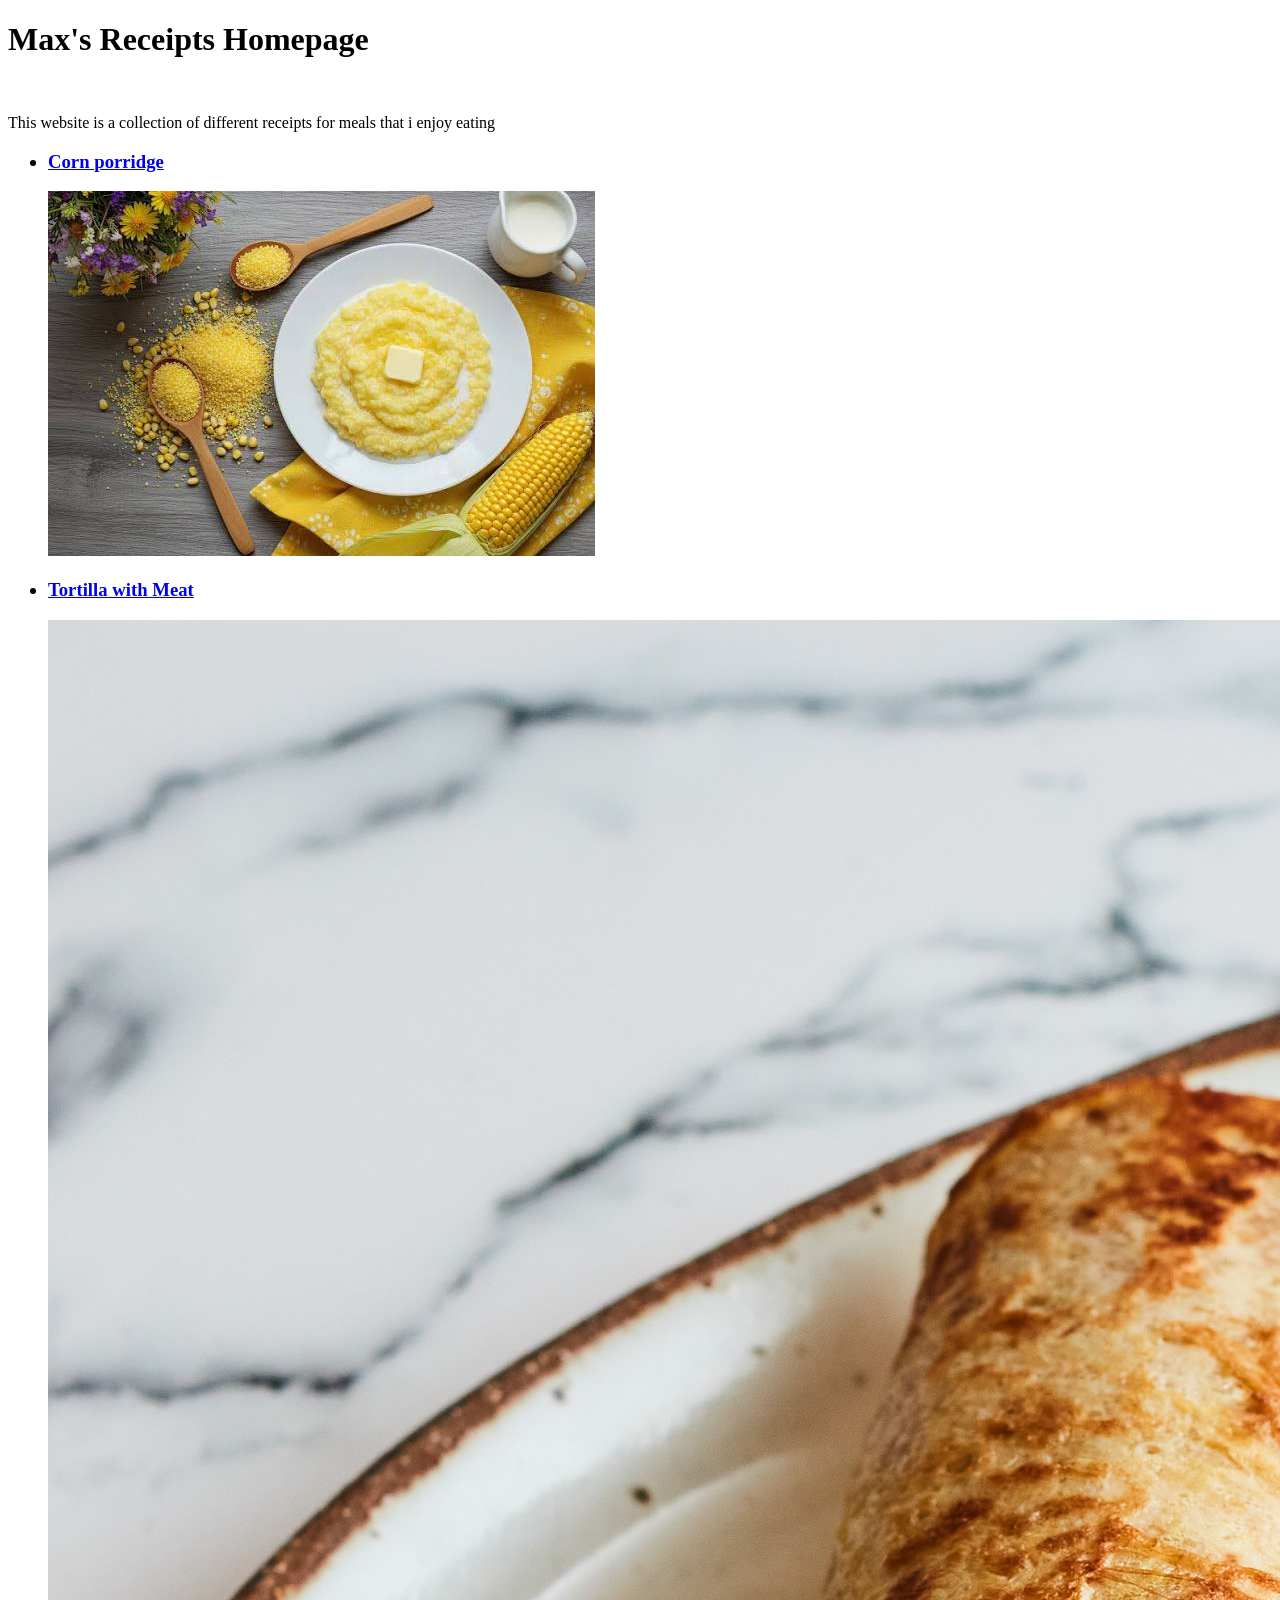
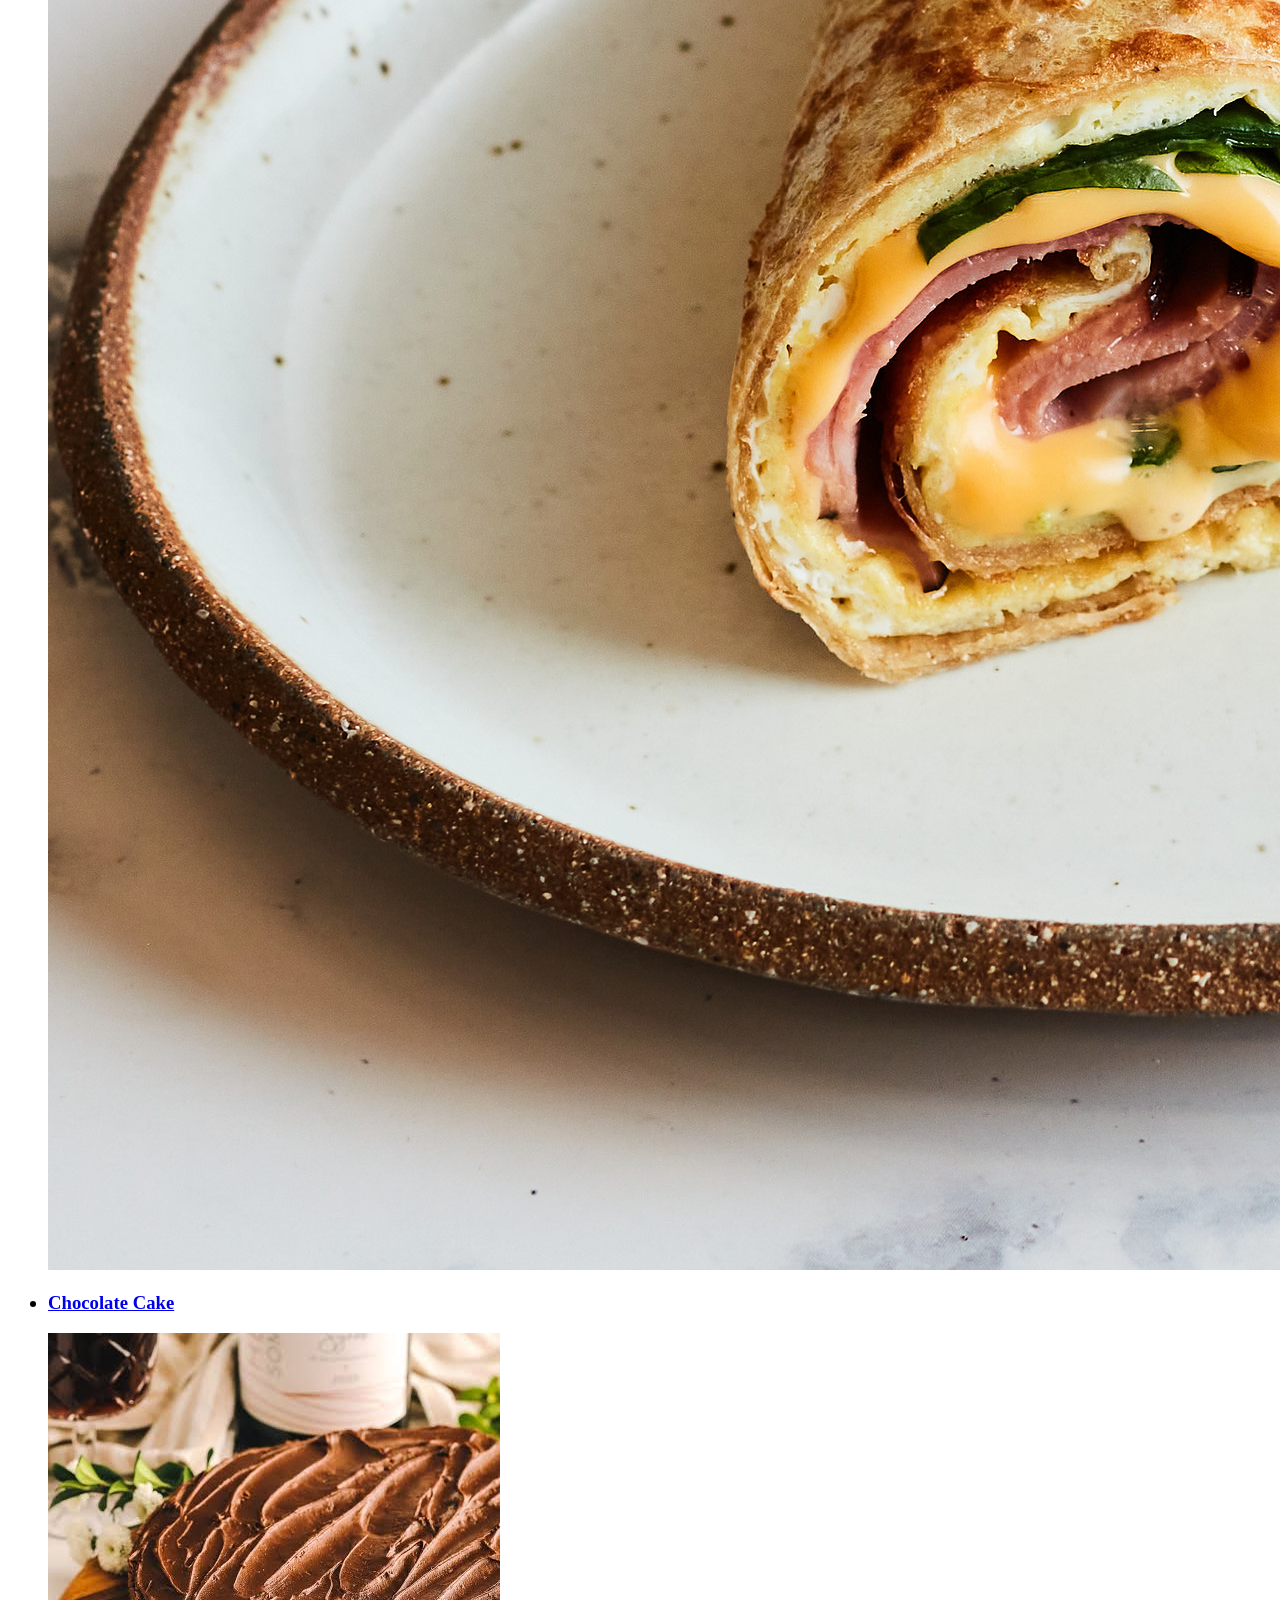
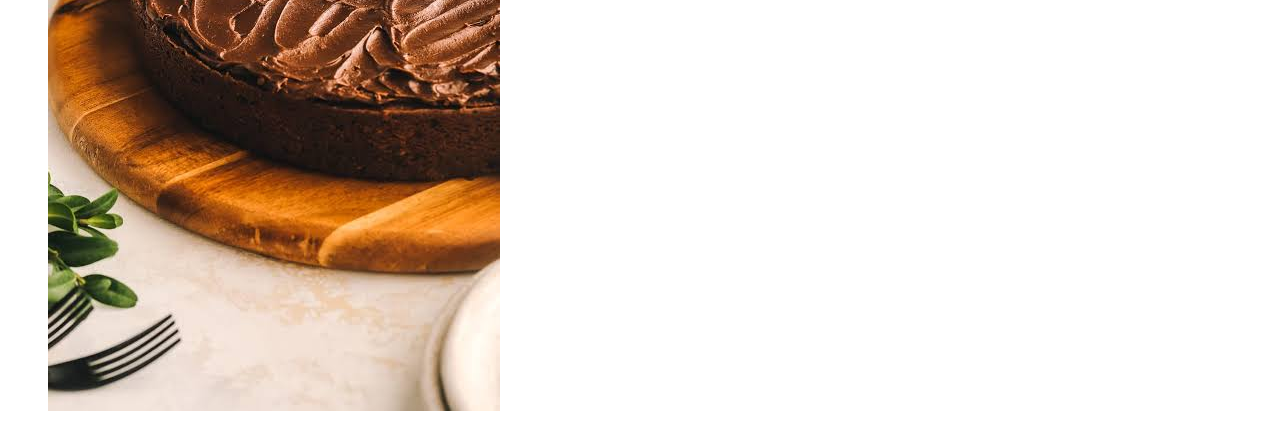
==== index.html @ f3f18e8e "Start Point Added images and wepages of all receipts, added links to them and photos representing th" ====
<!DOCTYPE html>
<html lang="en">
<head>
    <meta charset="UTF-8">
    <meta name="viewport" content="width=device-width, initial-scale=1.0">
    <title>TOR_Receipts</title>
</head>
<body>
<h1>Max's Receipts Homepage</h1>
<br>
<p>This website is a collection of different receipts for meals that i enjoy eating</p>

<ul>
    <h3><li><strong><a href="Corn_porridge.html">Corn porridge</a></strong></li></h3>
    <img src="Assets/images.jpeg" alt="Image of The sun porridge">
    <h3><li><strong><a href="Tortilla_with_meat.html"> Tortilla with Meat </a></strong></li></h3>
    <img src="Assets/FNK_TORTILLA_BREAKFAST_WRAP_H_f_s4x3.jpg" alt="Image of Tortilla dish"> 
    <h3><li><strong><a href="Chokolate_Cake.html"> Chocolate Cake</a></strong></li></h3>
    <img src="Assets/images (1).jpeg" alt="Image of Chocolate Cake"> 
</ul>
</body>
</html>
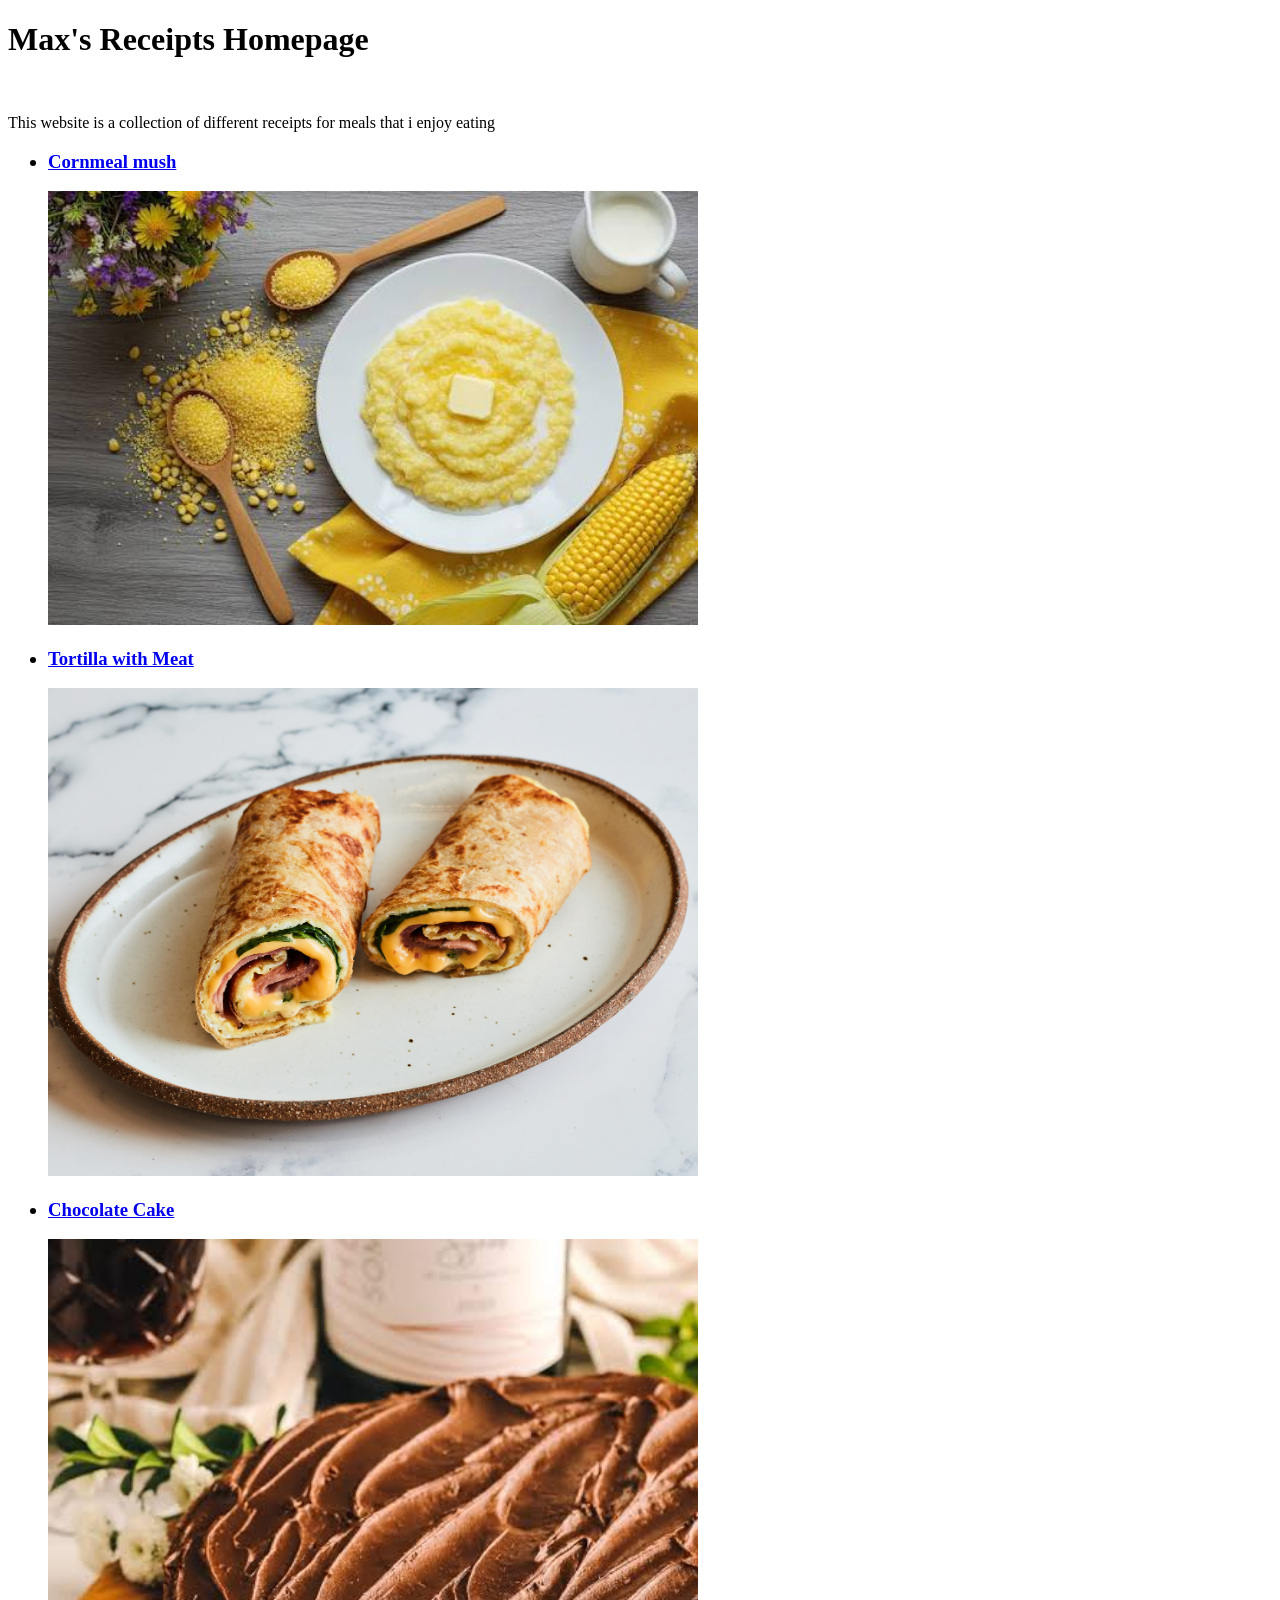
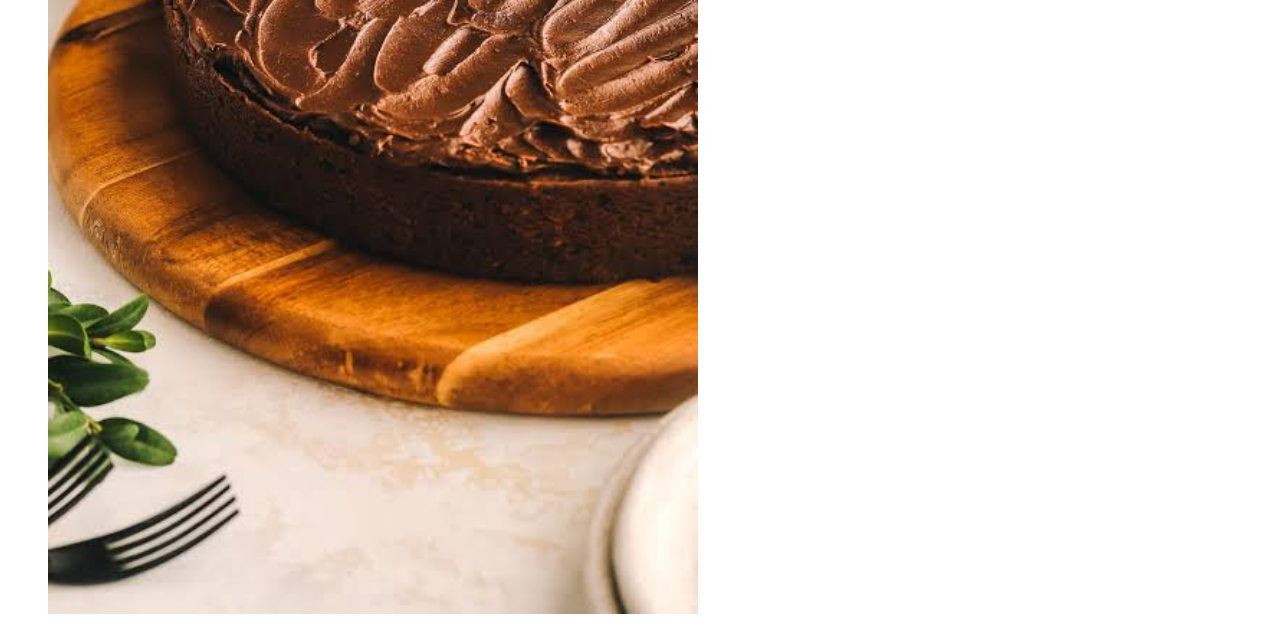
==== commit 89147108: "Edited conr porridge site, added recipe and ingredients, added photo, edited photos on main page" ====
--- a/index.html
+++ b/index.html
@@ -11,12 +11,12 @@
 <p>This website is a collection of different receipts for meals that i enjoy eating</p>
 
 <ul>
-    <h3><li><strong><a href="Corn_porridge.html">Corn porridge</a></strong></li></h3>
-    <img src="Assets/images.jpeg" alt="Image of The sun porridge">
+    <h3><li><strong><a href="Corn_porridge.html">Cornmeal mush</a></strong></li></h3>
+    <img src="Assets/images.jpeg" width="650" alt="Image of The sun porridge">
     <h3><li><strong><a href="Tortilla_with_meat.html"> Tortilla with Meat </a></strong></li></h3>
-    <img src="Assets/FNK_TORTILLA_BREAKFAST_WRAP_H_f_s4x3.jpg" alt="Image of Tortilla dish"> 
+    <img src="Assets/FNK_TORTILLA_BREAKFAST_WRAP_H_f_s4x3.jpg" width="650" alt="Image of Tortilla dish"> 
     <h3><li><strong><a href="Chokolate_Cake.html"> Chocolate Cake</a></strong></li></h3>
-    <img src="Assets/images (1).jpeg" alt="Image of Chocolate Cake"> 
+    <img src="Assets/images (1).jpeg" width="650" alt="Image of Chocolate Cake"> 
 </ul>
 </body>
 </html>
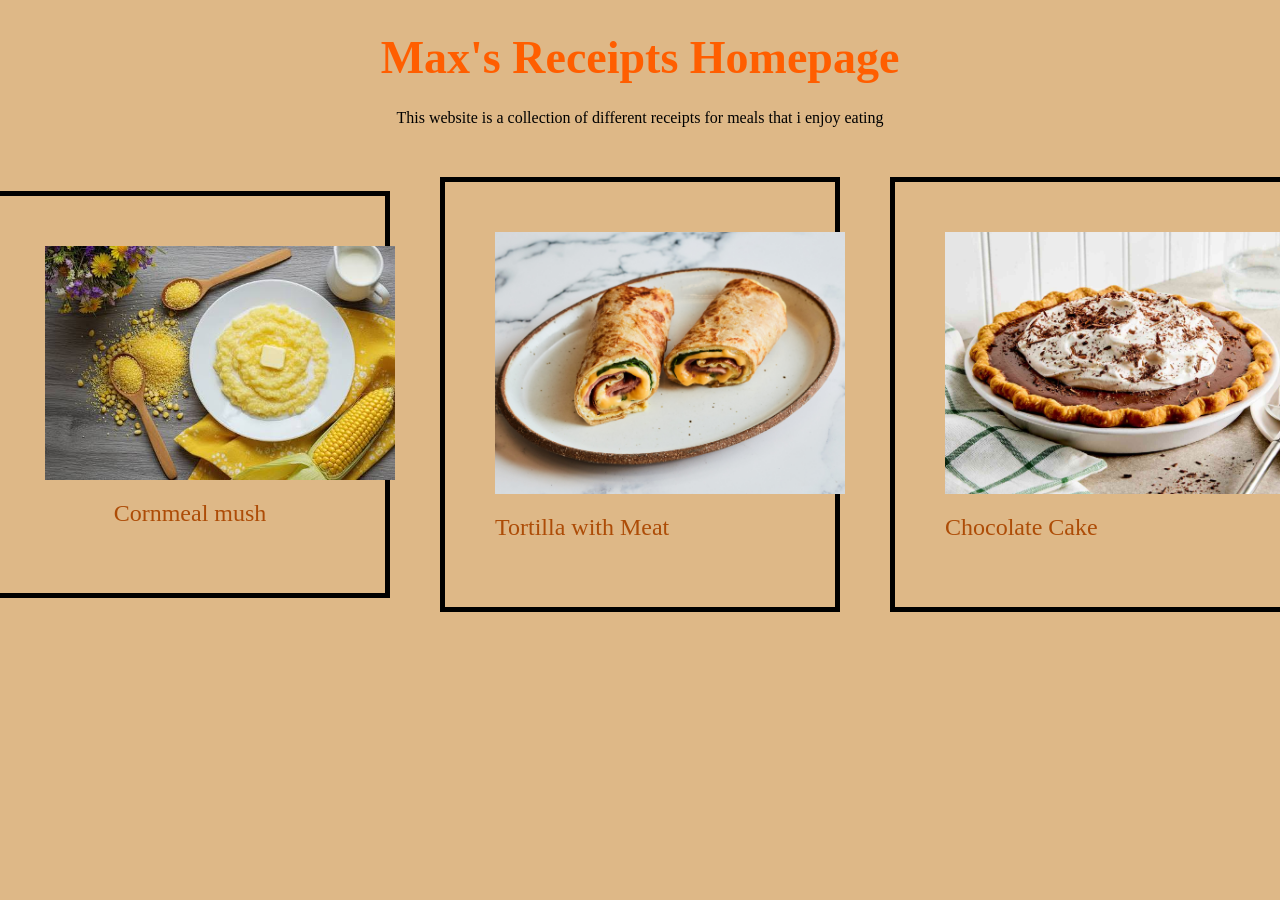
==== commit fdbd2aa7: "Added CSS, improved starting page, img centering still needs attention" ====
--- a/index.html
+++ b/index.html
@@ -3,20 +3,29 @@
 <head>
     <meta charset="UTF-8">
     <meta name="viewport" content="width=device-width, initial-scale=1.0">
+    <link href="style.css" rel="stylesheet">
     <title>TOR_Receipts</title>
 </head>
 <body>
-<h1>Max's Receipts Homepage</h1>
-<br>
-<p>This website is a collection of different receipts for meals that i enjoy eating</p>
-
-<ul>
-    <h3><li><strong><a href="Corn_porridge.html">Cornmeal mush</a></strong></li></h3>
-    <img src="Assets/images.jpeg" width="650" alt="Image of The sun porridge">
-    <h3><li><strong><a href="Tortilla_with_meat.html"> Tortilla with Meat </a></strong></li></h3>
-    <img src="Assets/FNK_TORTILLA_BREAKFAST_WRAP_H_f_s4x3.jpg" width="650" alt="Image of Tortilla dish"> 
-    <h3><li><strong><a href="Chokolate_Cake.html"> Chocolate Cake</a></strong></li></h3>
-    <img src="Assets/images (1).jpeg" width="650" alt="Image of Chocolate Cake"> 
-</ul>
+<div class="page_bg_div">
+    <h1>Max's Receipts Homepage</h1>
+    <div id="top-text">
+        <p>This website is a collection of different receipts for meals that i enjoy eating</p>
+    </div>  
+        <div class="main_div">
+                <div class="first_receipt">
+                    <img src="Assets/images.jpeg" alt="Image of The sun porridge">
+                    <p id="fr"><a href="Corn_porridge.html">Cornmeal mush</a></p>
+                </div>
+                <div class="second_receipt">
+                    <img src="Assets/FNK_TORTILLA_BREAKFAST_WRAP_H_f_s4x3.jpg" alt="Image of Tortilla dish"> 
+                    <p id="sr"></p><a href="Tortilla_with_meat.html"> Tortilla with Meat </a></p>
+                </div>
+                <div class="third_receipt">
+                    <img src="Assets/AR-15756-chocolate-cream-pie-4x3-1cbcc356873847ba8a86284ad08073a4.jpg" alt="Image of Chocolate Cake"> 
+                    <p id="tr"></p><a href="Chokolate_Cake.html"> Chocolate Cake</a></p>
+                </div>
+        </div>
+</div>
 </body>
 </html>
--- a/style.css
+++ b/style.css
@@ -0,0 +1,51 @@
+
+#top-text{
+    margin-bottom: 25px;
+}
+
+.page_bg_div{
+    background-color: burlywood;
+    border: 3px;
+    justify-content: center;
+    align-items: center;
+}
+.main_div{
+    display: flex;
+    box-sizing: border-box;
+    justify-content: center;
+    align-items: center;
+}
+.first_receipt, .second_receipt, .third_receipt{
+    display: inline;
+    box-sizing: border-box;
+    width: 400px;
+    border: 5px solid black;
+    justify-content: center;
+    align-items: center;
+    padding: 50px;
+    margin: 25px;
+    
+}
+body{
+    background-color: burlywood;
+}
+h1{
+    text-align: center;
+    color: rgb(255, 94, 0);
+    font-size: 46px;
+    margin-bottom: 25px;
+}
+
+img{
+    width: 350px;
+}
+
+p{
+    text-align: center;
+}
+
+a{
+    font-size: 24px;
+    text-decoration: none;
+    color: rgb(173, 76, 7);
+}
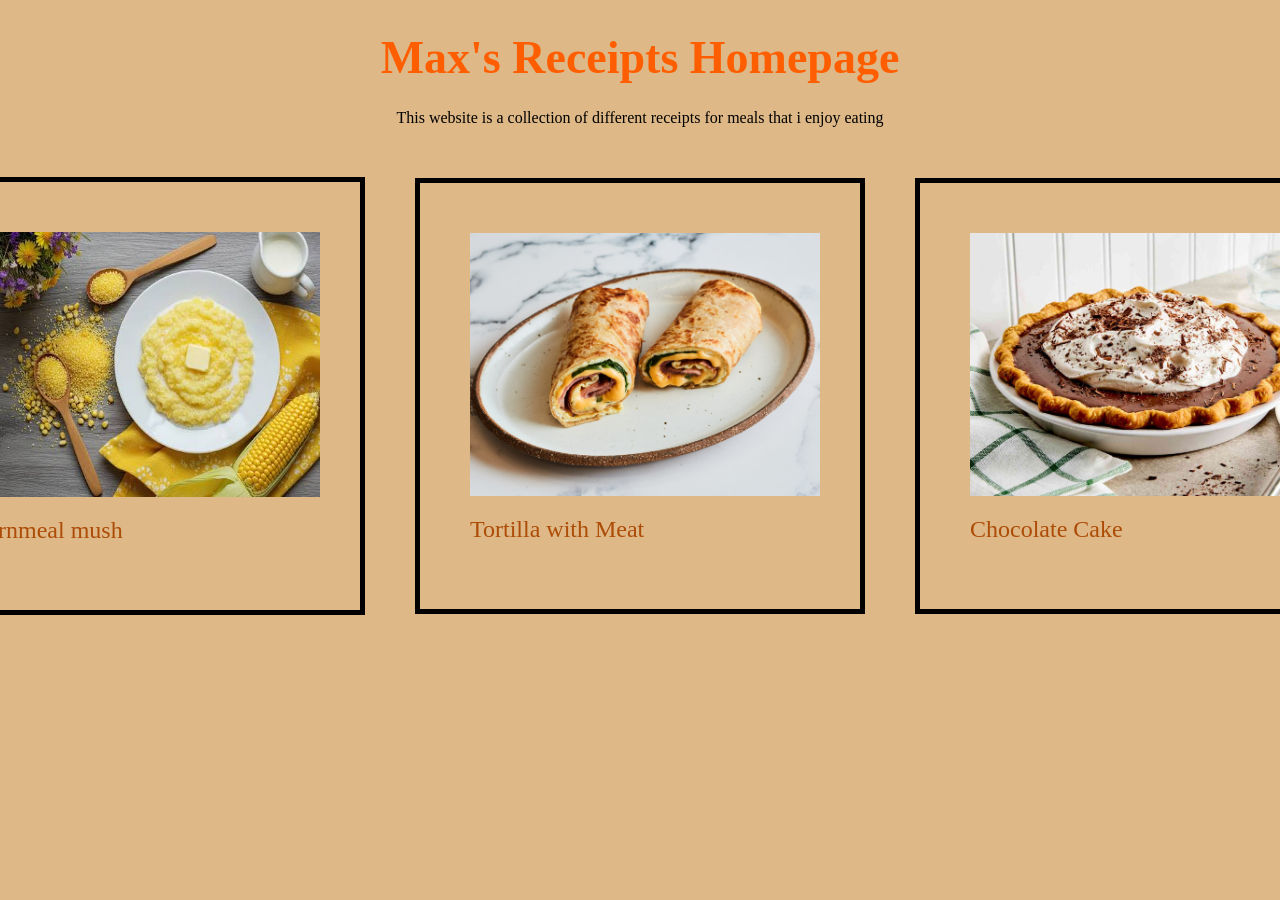
==== commit df75f598: "Fixed main starting page + added css to recipes" ====
--- a/index.html
+++ b/index.html
@@ -10,20 +10,20 @@
 <div class="page_bg_div">
     <h1>Max's Receipts Homepage</h1>
     <div id="top-text">
-        <p>This website is a collection of different receipts for meals that i enjoy eating</p>
+        <p id="description">This website is a collection of different receipts for meals that i enjoy eating</p>
     </div>  
         <div class="main_div">
                 <div class="first_receipt">
-                    <img src="Assets/images.jpeg" alt="Image of The sun porridge">
+                    <img  id="corn_img" src="Assets/images.jpeg" alt="Image of The sun porridge">
                     <p id="fr"><a href="Corn_porridge.html">Cornmeal mush</a></p>
                 </div>
                 <div class="second_receipt">
                     <img src="Assets/FNK_TORTILLA_BREAKFAST_WRAP_H_f_s4x3.jpg" alt="Image of Tortilla dish"> 
-                    <p id="sr"></p><a href="Tortilla_with_meat.html"> Tortilla with Meat </a></p>
+                    <p id="sr"><a href="Tortilla_with_meat.html"> Tortilla with Meat </a></p>
                 </div>
                 <div class="third_receipt">
                     <img src="Assets/AR-15756-chocolate-cream-pie-4x3-1cbcc356873847ba8a86284ad08073a4.jpg" alt="Image of Chocolate Cake"> 
-                    <p id="tr"></p><a href="Chokolate_Cake.html"> Chocolate Cake</a></p>
+                    <p id="tr"><a href="Chokolate_Cake.html"> Chocolate Cake</a></p>
                 </div>
         </div>
 </div>
--- a/style.css
+++ b/style.css
@@ -18,7 +18,7 @@
 .first_receipt, .second_receipt, .third_receipt{
     display: inline;
     box-sizing: border-box;
-    width: 400px;
+    width: 450px;
     border: 5px solid black;
     justify-content: center;
     align-items: center;
@@ -40,7 +40,7 @@
     width: 350px;
 }
 
-p{
+#description{
     text-align: center;
 }
 
@@ -48,4 +48,8 @@
     font-size: 24px;
     text-decoration: none;
     color: rgb(173, 76, 7);
+}
+
+#corn_img{
+    height: 265px;
 }
